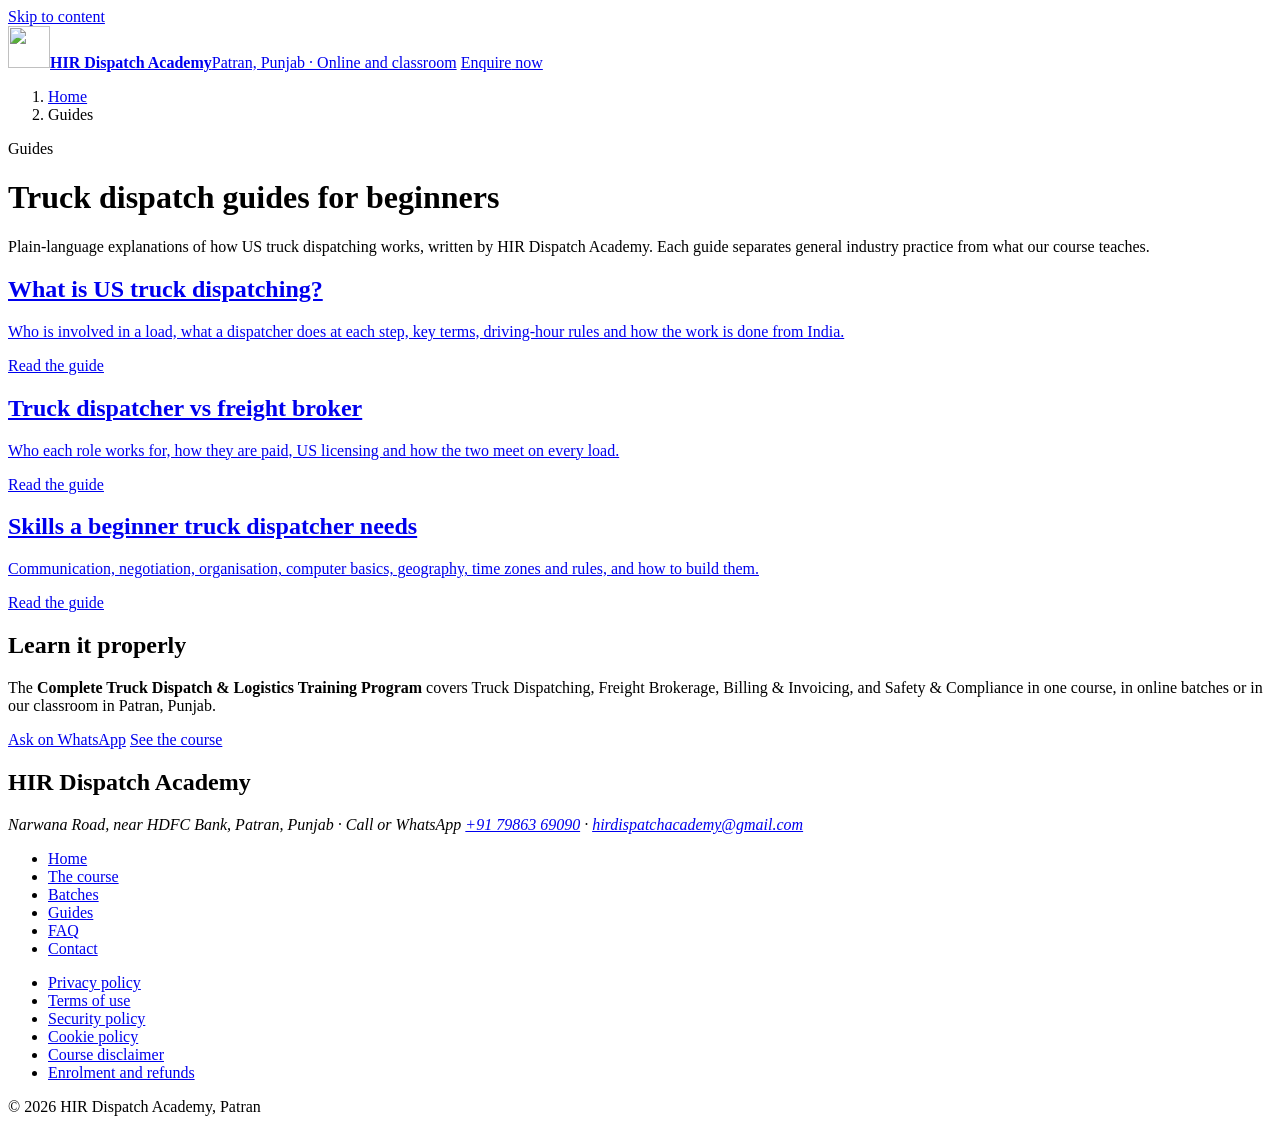
==== site/guides.html @ f5679d2e "SEO groundwork without a domain: favicon, FAQ schema, guides, image files - Favicon: favicon.ico (16" ====
<!doctype html>
<html lang="en-IN">
<head>
<meta charset="utf-8">
<meta name="viewport" content="width=device-width, initial-scale=1, viewport-fit=cover">
<title>Truck Dispatch Guides for Beginners | HIR Dispatch Academy</title>
<meta name="description" content="Beginner guides to US truck dispatching from HIR Dispatch Academy: what dispatchers do, how they differ from freight brokers, and the skills you need to start.">
<meta name="theme-color" content="#171916">
<link rel="icon" href="/favicon.ico" sizes="16x16 32x32 48x48">
<link rel="icon" type="image/png" sizes="96x96" href="/favicon-96x96.png">
<link rel="apple-touch-icon" href="/apple-touch-icon.png">
<meta name="robots" content="index, follow, max-image-preview:large">
<!-- domain-tags:start (written by tools/set-domain.mjs from site.config.json; empty until the domain is set) -->
<!-- domain-tags:end -->
<meta property="og:type" content="website">
<meta property="og:site_name" content="HIR Dispatch Academy">
<meta property="og:title" content="Truck Dispatch Guides for Beginners | HIR Dispatch Academy">
<meta property="og:description" content="What US truck dispatchers do, how they differ from freight brokers, and the skills you need to start.">
<meta property="og:locale" content="en_IN">
<meta name="twitter:card" content="summary_large_image">
<meta name="twitter:title" content="Truck Dispatch Guides for Beginners | HIR Dispatch Academy">
<meta name="twitter:description" content="What US truck dispatchers do, how they differ from freight brokers, and the skills you need to start.">
<link rel="stylesheet" href="/assets/guide.css">
</head>
<body>
<a class="skip" href="#main">Skip to content</a>
<header class="site-head">
  <div class="wrap">
    <a class="brand" href="/"><img src="/images/hir-dispatch-academy-logo-c2f17f4e.webp" width="42" height="42" alt=""><span><b>HIR Dispatch Academy</b><span>Patran, Punjab · Online and classroom</span></span></a>
    <a class="btn btn--primary btn--sm" href="/#apply">Enquire<span>&nbsp;now</span></a>
  </div>
</header>

<main id="main" class="wrap">
  <nav class="crumbs" aria-label="Breadcrumb"><ol><li><a href="/">Home</a></li><li aria-current="page">Guides</li></ol></nav>
  <header class="page-head">
    <p class="marker">Guides</p>
    <h1>Truck dispatch guides <span class="serif">for beginners</span></h1>
    <p class="meta">Plain-language explanations of how US truck dispatching works, written by HIR Dispatch Academy. Each guide separates general industry practice from what our course teaches.</p>
  </header>

  <div class="cards">
    <a class="card" href="/guides/what-is-us-truck-dispatching">
      <h2>What is US truck dispatching?</h2>
      <p>Who is involved in a load, what a dispatcher does at each step, key terms, driving-hour rules and how the work is done from India.</p>
      <span>Read the guide</span>
    </a>
    <a class="card" href="/guides/truck-dispatcher-vs-freight-broker">
      <h2>Truck dispatcher vs freight broker</h2>
      <p>Who each role works for, how they are paid, US licensing and how the two meet on every load.</p>
      <span>Read the guide</span>
    </a>
    <a class="card" href="/guides/skills-for-beginner-truck-dispatchers">
      <h2>Skills a beginner truck dispatcher needs</h2>
      <p>Communication, negotiation, organisation, computer basics, geography, time zones and rules, and how to build them.</p>
      <span>Read the guide</span>
    </a>
  </div>

  <section class="hir hir--page" aria-labelledby="hir-course">
    <h2 id="hir-course">Learn it properly</h2>
    <p>The <strong>Complete Truck Dispatch &amp; Logistics Training Program</strong> covers Truck Dispatching, Freight Brokerage, Billing &amp; Invoicing, and Safety &amp; Compliance in one course, in online batches or in our classroom in Patran, Punjab.</p>
    <div class="btn-row">
      <a class="btn btn--wa" href="https://wa.me/917986369090?text=Hello%20HIR%20Dispatch%20Academy%2C%20I%20read%20the%20guides%20on%20your%20website%20and%20would%20like%20to%20know%20more%20about%20the%20Complete%20Truck%20Dispatch%20%26%20Logistics%20Training%20Program." target="_blank" rel="noopener noreferrer">Ask on WhatsApp</a>
      <a class="btn btn--line" href="/#program">See the course</a>
    </div>
  </section>
</main>

<footer class="site-foot">
  <div class="wrap">
    <div>
      <h2>HIR Dispatch Academy</h2>
      <address>Narwana Road, near HDFC Bank, Patran, Punjab · Call or WhatsApp <a href="tel:+917986369090">+91 79863 69090</a> · <a href="mailto:hirdispatchacademy@gmail.com">hirdispatchacademy@gmail.com</a></address>
    </div>
    <nav aria-label="Site">
      <ul><li><a href="/">Home</a></li><li><a href="/#program">The course</a></li><li><a href="/#batches">Batches</a></li><li><a href="/guides">Guides</a></li><li><a href="/#faq">FAQ</a></li><li><a href="/#contact">Contact</a></li></ul>
    </nav>
    <nav aria-label="Policies">
      <ul><li><a href="/#privacy-policy">Privacy policy</a></li><li><a href="/#terms-of-use">Terms of use</a></li><li><a href="/#security-policy">Security policy</a></li><li><a href="/#cookie-policy">Cookie policy</a></li><li><a href="/#course-disclaimer">Course disclaimer</a></li><li><a href="/#enrolment-refunds">Enrolment and refunds</a></li></ul>
    </nav>
    <p>&copy; 2026 HIR Dispatch Academy, Patran</p>
  </div>
</footer>
</body>
</html>
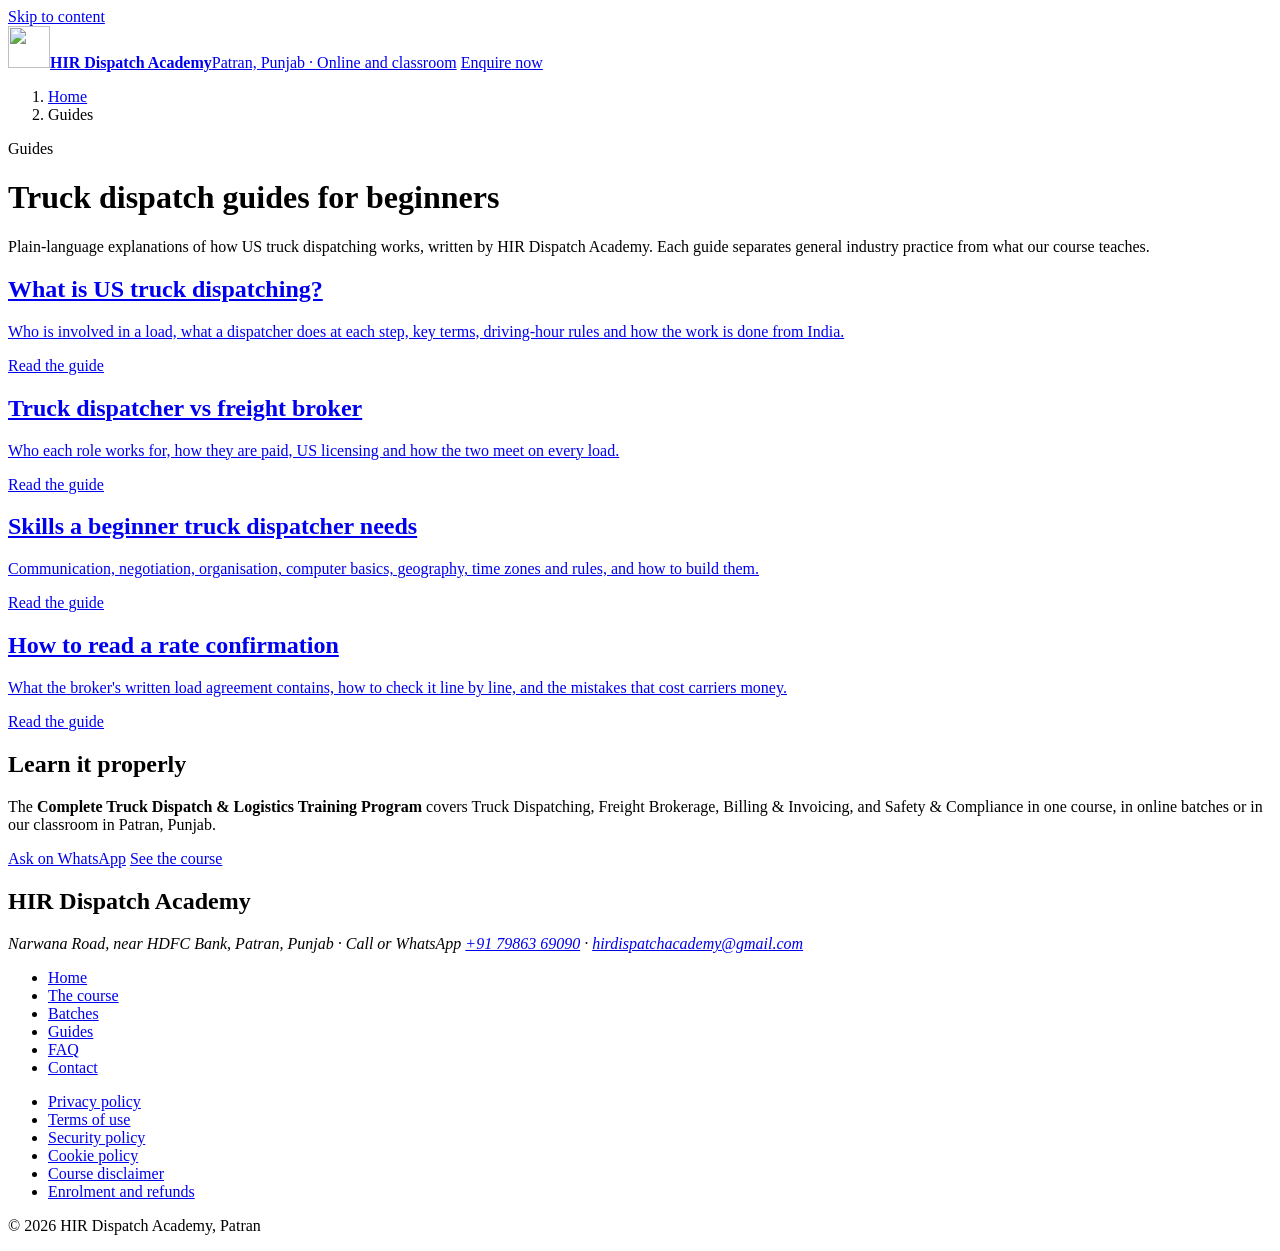
==== commit 4d17e51b: "feat(seo): improve technical SEO and organic search readiness - Canonical host https://www.hirdispat" ====
--- a/site/guides.html
+++ b/site/guides.html
@@ -11,6 +11,15 @@
 <link rel="apple-touch-icon" href="/apple-touch-icon.png">
 <meta name="robots" content="index, follow, max-image-preview:large">
 <!-- domain-tags:start (written by tools/set-domain.mjs from site.config.json; empty until the domain is set) -->
+<link rel="canonical" href="https://www.hirdispatchacademy.com/guides">
+<meta property="og:url" content="https://www.hirdispatchacademy.com/guides">
+<meta property="og:image" content="https://www.hirdispatchacademy.com/og-image.jpg">
+<meta property="og:image:type" content="image/jpeg">
+<meta property="og:image:width" content="1200">
+<meta property="og:image:height" content="630">
+<meta property="og:image:alt" content="HIR Dispatch Academy: Complete Truck Dispatch &amp; Logistics Training Program, one course with four modules, online and in Patran, Punjab">
+<meta name="twitter:image" content="https://www.hirdispatchacademy.com/og-image.jpg">
+<meta name="twitter:image:alt" content="HIR Dispatch Academy: Complete Truck Dispatch &amp; Logistics Training Program, one course with four modules, online and in Patran, Punjab">
 <!-- domain-tags:end -->
 <meta property="og:type" content="website">
 <meta property="og:site_name" content="HIR Dispatch Academy">
@@ -55,6 +64,11 @@
       <p>Communication, negotiation, organisation, computer basics, geography, time zones and rules, and how to build them.</p>
       <span>Read the guide</span>
     </a>
+    <a class="card" href="/guides/how-to-read-a-rate-confirmation">
+      <h2>How to read a rate confirmation</h2>
+      <p>What the broker's written load agreement contains, how to check it line by line, and the mistakes that cost carriers money.</p>
+      <span>Read the guide</span>
+    </a>
   </div>
 
   <section class="hir hir--page" aria-labelledby="hir-course">
